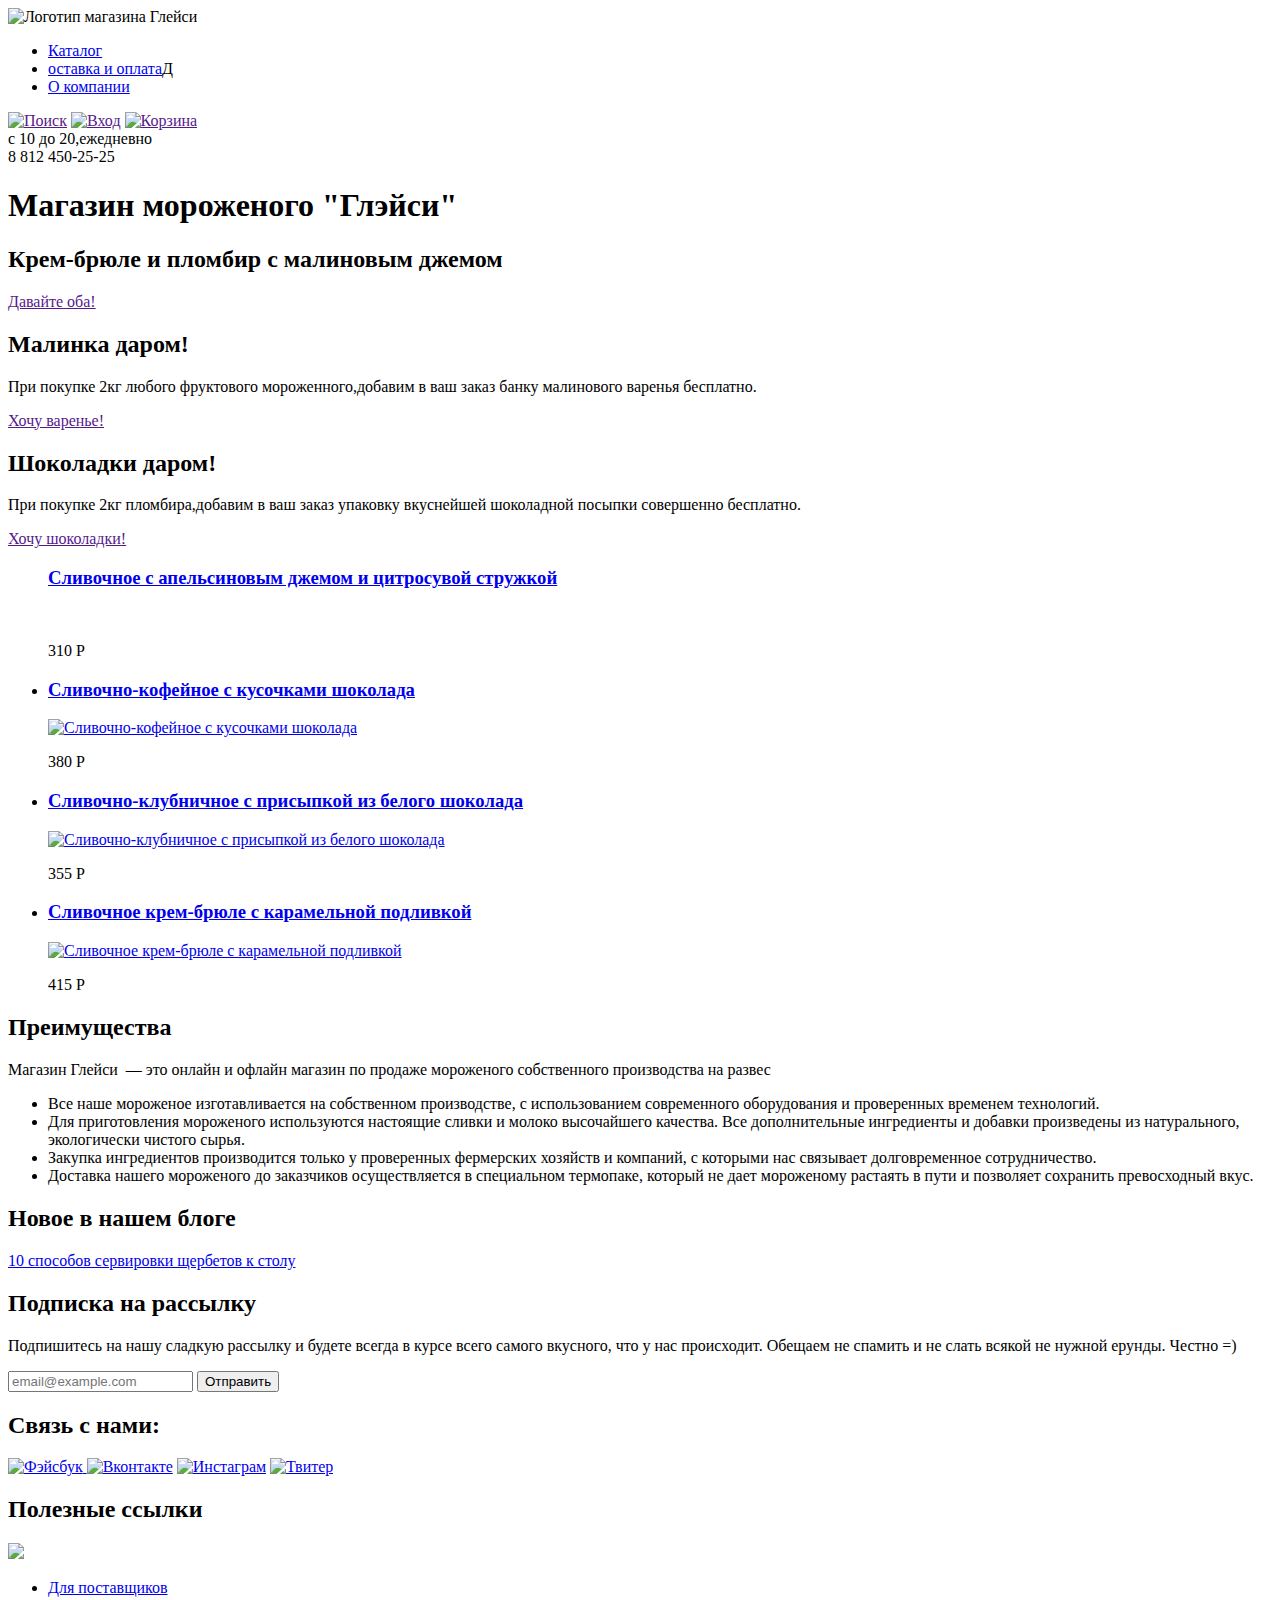
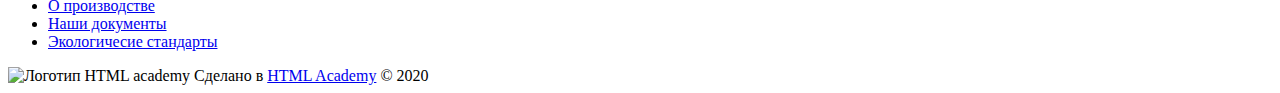
==== 4/index.html @ 08326f4f ":heavy_check_mark: Сборка #4" ====
<!DOCTYPE html>
<html lang="ru">
  <head>
    <meta charset="utf-8">
    <title>HTML Academy: Глейси</title>
    <base href="https://htmlacademy-htmlcss.github.io/1487203-gllacy-28/4/">
</head>
  <body>
    <header>
    	<nav>
    		<a>
    			<img src="img/Лого.svg" alt="Логотип магазина Глейси">
    		</a>
    		<ul>
    			<li><a href="catalog.html"> Каталог</a></li>
    			<li><a href="blank.html">оставка и оплата</a>Д</li>
    			<li><a href="blank.html">О компании</a></li>
    		</ul>
    		<a href=""><img src="img/Поиск.svg" alt="Поиск"></a>
    		<a href=""><img src="img/Вход.svg" alt="Вход"></a>
    		<a href=""><img src="img/Корзина.svg" alt="Корзина"></a>
    	</nav>
        <div>
            с 10 до 20,ежедневно<br>
            8 812 450-25-25
        </div>
    </header>
    <main>
    	<h1>Магазин мороженого "Глэйси"</h1>
        <div>
            <h2>Крем-брюле и пломбир с малиновым джемом</h2>
            <a href="">Давайте оба!</a>
        </div>
        <article>
            <h2>Малинка даром!</h2>
            <p>
                При покупке 2кг любого фруктового мороженного,добавим в ваш заказ банку малинового варенья бесплатно.
            </p>
            <a href="">Хочу варенье!</a>
        </article>
        
        <article>
            <h2>Шоколадки даром!</h2>
            <p>
                При покупке 2кг пломбира,добавим в ваш заказ упаковку вкуснейшей шоколадной посыпки совершенно бесплатно.
            </p>
            <a href="">Хочу шоколадки!</a>
        </article>
        <section>
            <ul>
                <a href="product.html">
                        <h3>Сливочное с апельсиновым джемом и цитросувой стружкой</h3>
                        <p><img src="https://via.placeholder.com/150x100" alt=""></p>
                    </a>
                    <p>310 P</p>
                </li>
                <li>
                    <a href="product.html">
                        <h3>Сливочно-кофейное с кусочками шоколада</h3>
                        <p><img src="https://via.placeholder.com/150x100" alt="Сливочно-кофейное с кусочками шоколада"></p>
                    </a>
                    <p>380 P</p>
                </li>
                <li>
                    <a href="product.html">
                        <h3>Сливочно-клубничное с присыпкой из белого шоколада</h3>
                        <p><img src="https://via.placeholder.com/150x100" alt="Сливочно-клубничное с присыпкой из белого шоколада"></p>
                    </a>
                    <p>355 P</p>
                </li>
                <li>
                    <a href="product.html">
                        <h3>Сливочное крем-брюле с карамельной подливкой</h3>
                        <p><img src="https://via.placeholder.com/150x100" alt="Сливочное крем-брюле с карамельной подливкой"></p>
                    </a>
                    <p>415 P</p>
                </li>
            </ul>
        </section>

    	<section>
    		<h2>Преимущества</h2>
    		<p>Магазин Глейси — это онлайн и офлайн магазин по продаже мороженого собственного производства на развес</p>
    		<ul>
    			<li>Все наше мороженое изготавливается на собственном производстве, с использованием современного оборудования и проверенных временем технологий.</li>
    			<li>Для приготовления мороженого используются настоящие сливки и молоко высочайшего качества. Все дополнительные ингредиенты и добавки произведены из натурального, экологически чистого сырья.</li>
    			<li>Закупка ингредиентов производится только у проверенных фермерских хозяйств и компаний, с которыми нас связывает долговременное сотрудничество.</li>
    			<li>Доставка нашего мороженого до заказчиков осуществляется в специальном термопаке, который не дает мороженому растаять в пути и позволяет сохранить превосходный вкус.</li>
    		</ul>
    	</section>
    	<article>
    		<h2>Новое в нашем блоге</h2>
    		<a href="blank.html">10 способов сервировки щербетов к столу</a>
    	</article>
    	<div>
    		<h2>Подписка на рассылку</h2>
    		<p>
    			Подпишитесь на нашу сладкую рассылку и будете всегда в курсе всего самого вкусного, что у нас происходит. Обещаем не спамить и не слать всякой не нужной ерунды. Честно =)
    		</p>
    		<input type="email" name="" placeholder="email@example.com">
    		<button type="submit">Отправить</button>
    	</div>
     </main>
     <footer>
     	<section>
     		<h2>Связь с нами:</h2>
     		<a href="http://facebook.com"><img src="img/Фэёсбук.svg" alt="Фэйсбук"> </a>
     		<a href="http://vk.com"><img src="img/Вконтакте.svg" alt="Вконтакте"></a>
     		<a href="http://www.instagram.com"><img src="img/Инстаграм.svg" alt="Инстаграм"></a>
     		<a href="http://twitter.com"><img src="img/Твитер.svg" alt="Твитер"></a>
     	</section>
     	<section>
     		<h2>Полезные ссылки</h2>
            <img src="img/heart.svg">
     		<ul>
     			<li><a href="#">Для поставщиков</a></li>
     			<li><a href="#">О производстве</a></li>
     			<li><a href="#">Наши документы</a></li>
     			<li><a href="#">Экологичесие стандарты</a></li>
     	   </ul>

     	</section>
     	<div>
     		<img src="img/Лого академии.svg" alt="Логотип HTML academy">
     		Сделано в
     		<a href="https://htmlacademy.ru">HTML Academy</a>
     		© 2020
     	</div>
     </footer>	
  </body>
</html>
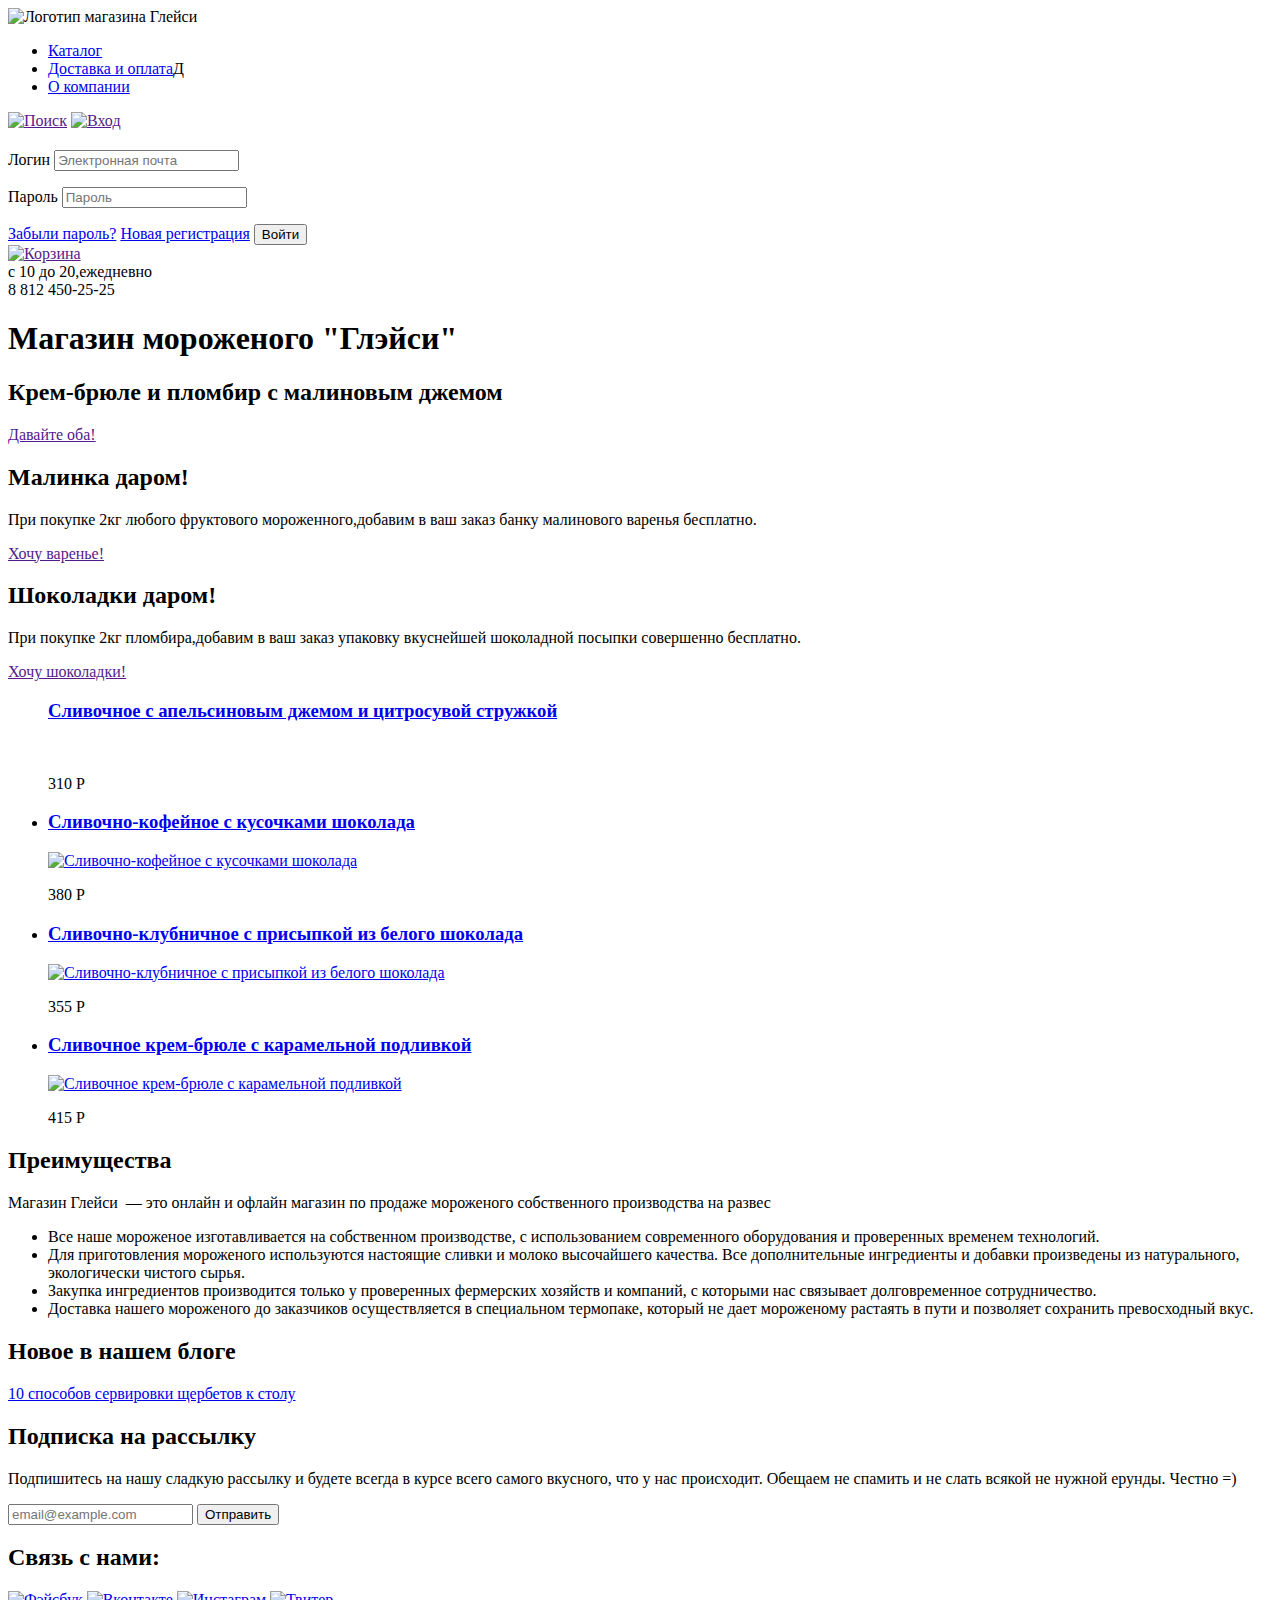
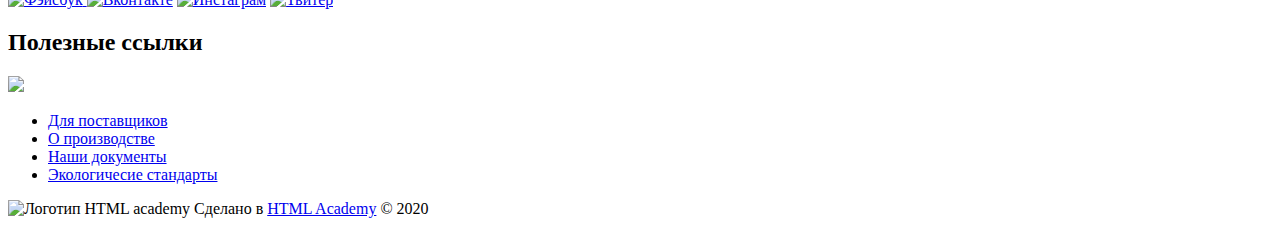
==== commit 082e09f6: ":heavy_check_mark: Сборка #4" ====
--- a/4/index.html
+++ b/4/index.html
@@ -13,11 +13,27 @@
     		</a>
     		<ul>
     			<li><a href="catalog.html"> Каталог</a></li>
-    			<li><a href="blank.html">оставка и оплата</a>Д</li>
+    			<li><a href="blank.html">Доставка и оплата</a>Д</li>
     			<li><a href="blank.html">О компании</a></li>
     		</ul>
     		<a href=""><img src="img/Поиск.svg" alt="Поиск"></a>
     		<a href=""><img src="img/Вход.svg" alt="Вход"></a>
+            <section>
+                <h2></h2>
+                <form>
+                <p>
+                    <label for="login-login">Логин</label>
+                    <input id="login-login" type="email" name="login" placeholder="Электронная почта">
+                </p>
+                 <p>
+                    <label for="login-password">Пароль</label>
+                    <input id="login-password" type="password" name="password" placeholder="Пароль">
+                </p>
+                <a href="#">Забыли пароль?</a>
+                <a href="#">Новая регистрация</a>
+                <button type="submit">Войти</button>
+                </form>
+            </section>
     		<a href=""><img src="img/Корзина.svg" alt="Корзина"></a>
     	</nav>
         <div>
@@ -104,7 +120,7 @@
      <footer>
      	<section>
      		<h2>Связь с нами:</h2>
-     		<a href="http://facebook.com"><img src="img/Фэёсбук.svg" alt="Фэйсбук"> </a>
+     		<a href="http://facebook.com"><img src="img/Фэйсбук.svg" alt="Фэйсбук"> </a>
      		<a href="http://vk.com"><img src="img/Вконтакте.svg" alt="Вконтакте"></a>
      		<a href="http://www.instagram.com"><img src="img/Инстаграм.svg" alt="Инстаграм"></a>
      		<a href="http://twitter.com"><img src="img/Твитер.svg" alt="Твитер"></a>
